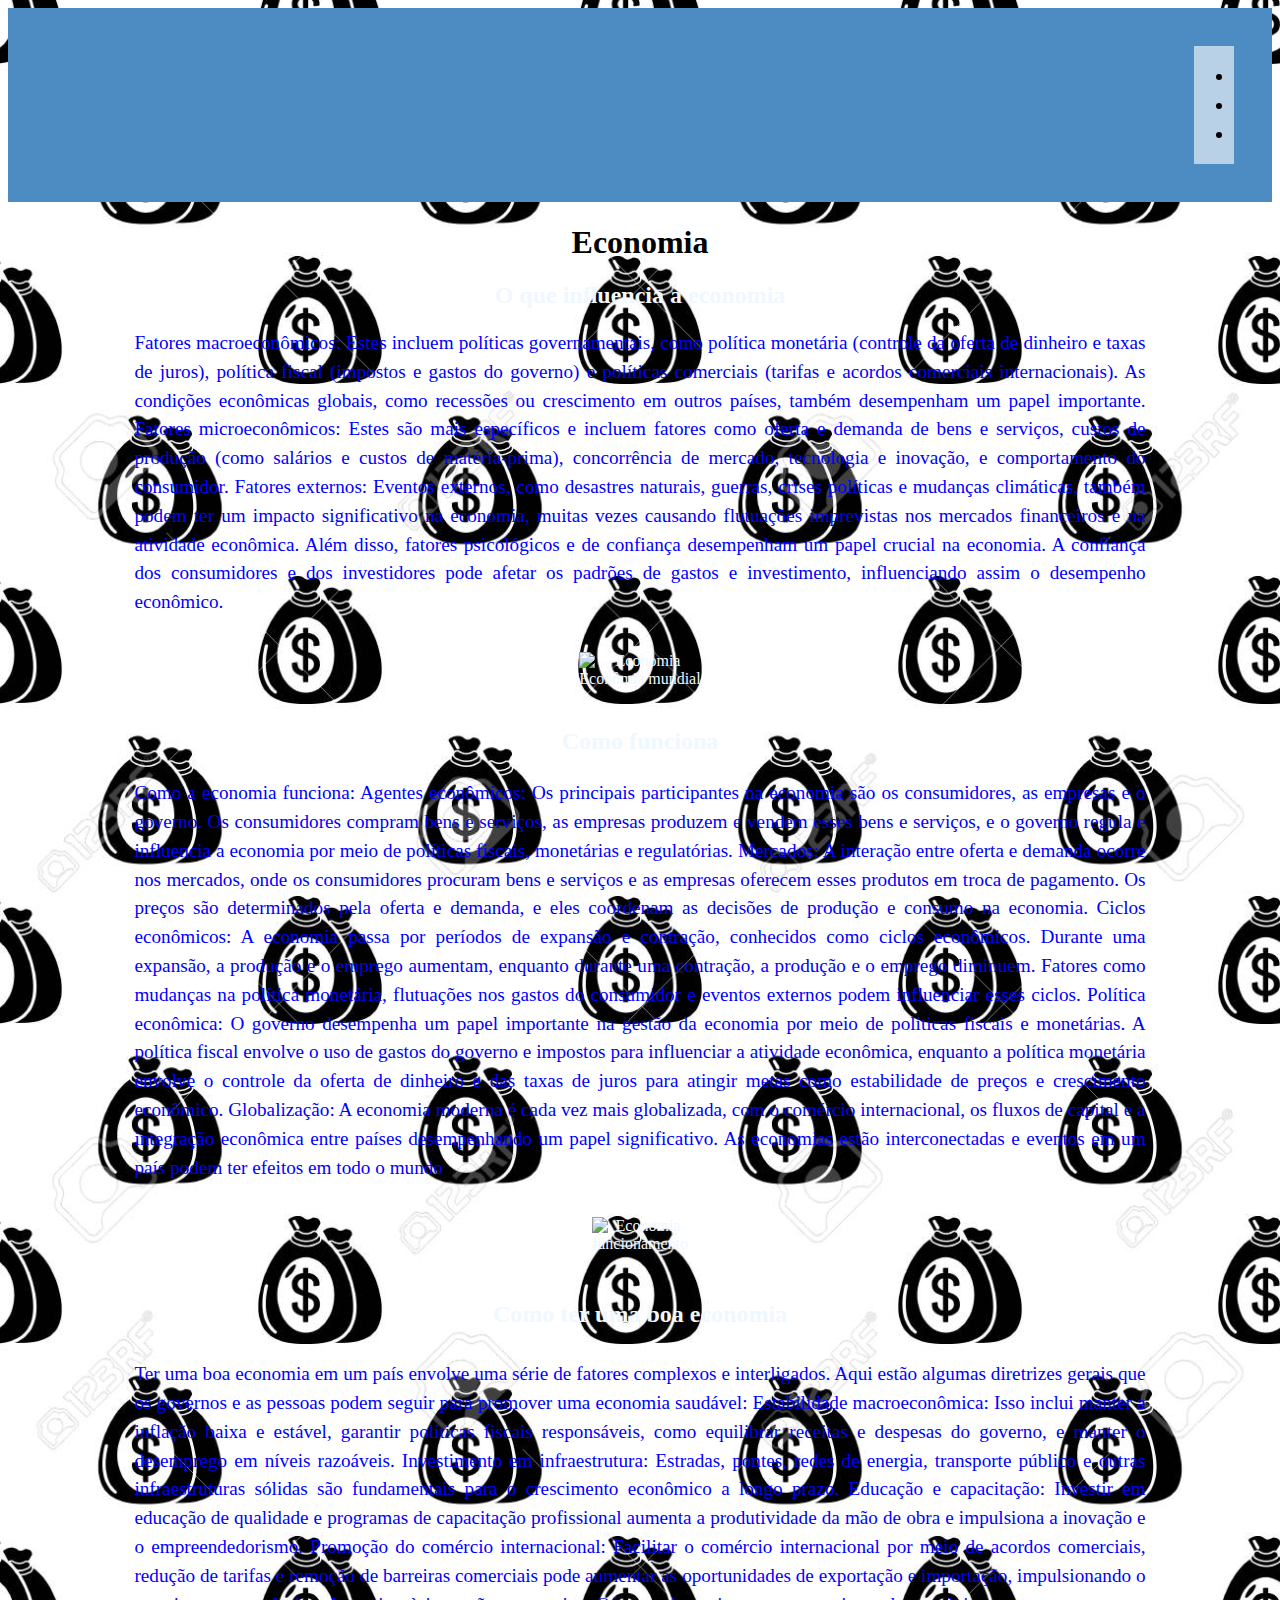
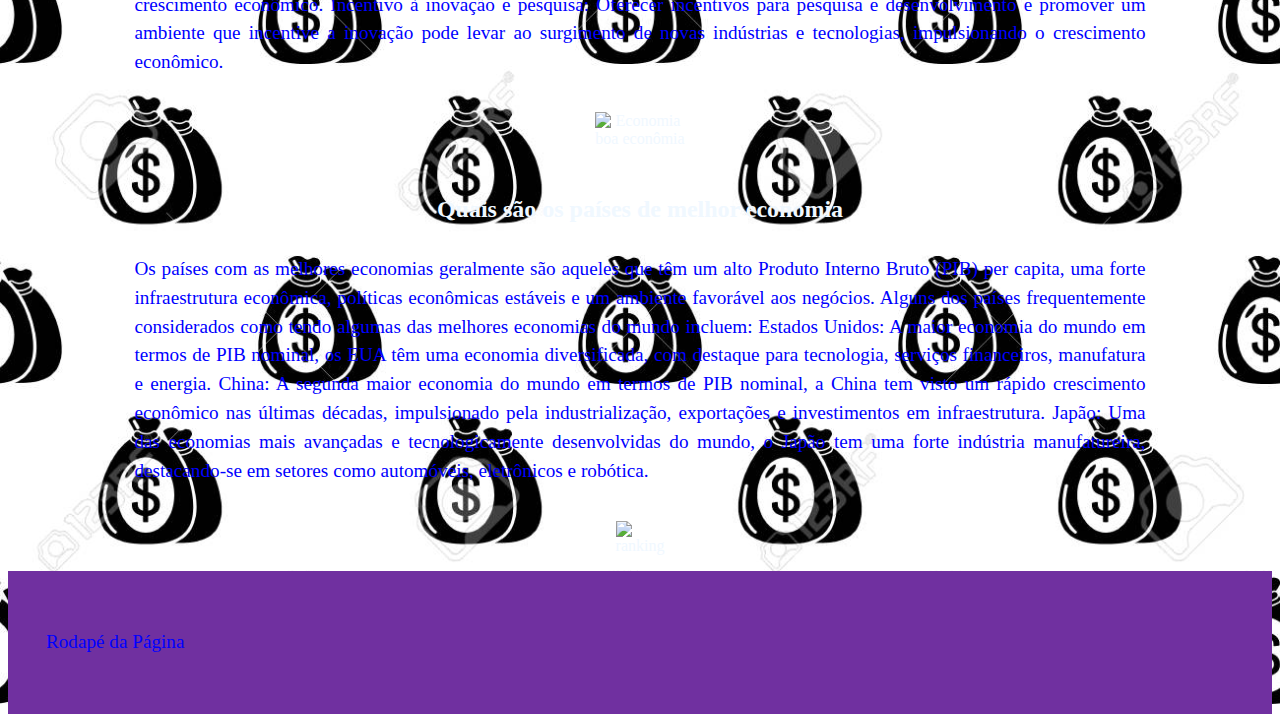
==== MeuPrimeiroSite/index.html @ f2bd2194 "colocado" ====
<!DOCTYPE html>
<html lang="pt-br">
<head>
    <meta charset="UTF-8">
    <meta name="viewport" content="width=device-width, initial-scale=1.0">
    <title>Exemplo HTML Semântica</title>
    <link rel="stylesheet" href="CSS/reset.css">
    <link rel="stylesheet" href="CSS/estilo.css">
</head>
<body>
    <header class="cabecalho">
        <div class="logo">
            <img src="Img/png-transparent-economics-symbol-social-science-economist-business-economia-leaf-service-university.png"alt="">
         </div>
      
         <nav id="menu">
        <ul>
            <li></li>
            <li></li>
            <li></li>
        </ul>
        </nav>
    
    </header>
   
    <main>
        <h1>Economia</h1>

    
      
        <section> <h2>O que influencia a economia</h2>
        <p>
            Fatores macroeconômicos: Estes incluem políticas governamentais, como política monetária (controle da oferta de dinheiro e taxas de juros), política fiscal (impostos e gastos do governo) e políticas comerciais (tarifas e acordos comerciais internacionais). As condições econômicas globais, como recessões ou crescimento em outros países, também desempenham um papel importante.

            Fatores microeconômicos: Estes são mais específicos e incluem fatores como oferta e demanda de bens e serviços, custos de produção (como salários e custos de matéria-prima), concorrência de mercado, tecnologia e inovação, e comportamento do consumidor.
            
            Fatores externos: Eventos externos, como desastres naturais, guerras, crises políticas e mudanças climáticas, também podem ter um impacto significativo na economia, muitas vezes causando flutuações imprevistas nos mercados financeiros e na atividade econômica.
            
            Além disso, fatores psicológicos e de confiança desempenham um papel crucial na economia. A confiança dos consumidores e dos investidores pode afetar os padrões de gastos e investimento, influenciando assim o desempenho econômico.
        </p> 
         <div class="caixa-imagem">
            <figure>
                <img src="Img/265919-redator-entregar-ate-2812-as-10heconomia-mundial-quais-sao-as-10-tendencias-para-os-proximos-anos.jpg" alt="Economia" > 
                <figcaption> Econômia mundial</figcaption>
            </figure>
        </div>

            </section>
        
    
                        <section>                             
                            <h3>Como funciona</h3>                       
                         <p>Como a economia funciona:
                            Agentes econômicos: Os principais participantes na economia são os consumidores, as empresas e o governo. Os consumidores compram bens e serviços, as empresas produzem e vendem esses bens e serviços, e o governo regula e influencia a economia por meio de políticas fiscais, monetárias e regulatórias.

                            Mercados: A interação entre oferta e demanda ocorre nos mercados, onde os consumidores procuram bens e serviços e as empresas oferecem esses produtos em troca de pagamento. Os preços são determinados pela oferta e demanda, e eles coordenam as decisões de produção e consumo na economia.
                            
                            Ciclos econômicos: A economia passa por períodos de expansão e contração, conhecidos como ciclos econômicos. Durante uma expansão, a produção e o emprego aumentam, enquanto durante uma contração, a produção e o emprego diminuem. Fatores como mudanças na política monetária, flutuações nos gastos do consumidor e eventos externos podem influenciar esses ciclos.
                            
                            Política econômica: O governo desempenha um papel importante na gestão da economia por meio de políticas fiscais e monetárias. A política fiscal envolve o uso de gastos do governo e impostos para influenciar a atividade econômica, enquanto a política monetária envolve o controle da oferta de dinheiro e das taxas de juros para atingir metas como estabilidade de preços e crescimento econômico.
                            
                            Globalização: A economia moderna é cada vez mais globalizada, com o comércio internacional, os fluxos de capital e a integração econômica entre países desempenhando um papel significativo. As economias estão interconectadas e eventos em um país podem ter efeitos em todo o mundo</p>
                            
                            <div class="caixa-imagem">
                                <figure>
                                    <img src="Img/200w.gif" alt="Economia" > 
                                    <figcaption> funcionamento</figcaption>
                                </figure>
                            </div>
                        </section>
                           
                           
                           
                            <section>
                                <h4>Como ter uma boa economia</h4> 

                               <p>Ter uma boa economia em um país envolve uma série de fatores complexos e interligados. Aqui estão algumas diretrizes gerais que os governos e as pessoas podem seguir para promover uma economia saudável:

                                Estabilidade macroeconômica: Isso inclui manter a inflação baixa e estável, garantir políticas fiscais responsáveis, como equilibrar receitas e despesas do governo, e manter o desemprego em níveis razoáveis.
                                Investimento em infraestrutura: Estradas, pontes, redes de energia, transporte público e outras infraestruturas sólidas são fundamentais para o crescimento econômico a longo prazo.
                                Educação e capacitação: Investir em educação de qualidade e programas de capacitação profissional aumenta a produtividade da mão de obra e impulsiona a inovação e o empreendedorismo.
                                Promoção do comércio internacional: Facilitar o comércio internacional por meio de acordos comerciais, redução de tarifas e remoção de barreiras comerciais pode aumentar as oportunidades de exportação e importação, impulsionando o crescimento econômico.
                                Incentivo à inovação e pesquisa: Oferecer incentivos para pesquisa e desenvolvimento e promover um ambiente que incentive a inovação pode levar ao surgimento de novas indústrias e tecnologias, impulsionando o crescimento econômico.</p>
                                <div class="caixa-imagem">
                                    <figure>
                                        <img src="Img/tema1.gif" alt="Economia" > 
                                        <figcaption> boa econômia</figcaption>
                                    </figure>
                                </div>                             
                            </section> 

                               
                             <section> 
                                
                                <h4>Quais são os países de melhor economia</h4>
                                  
                                <p>Os países com as melhores economias geralmente são aqueles que têm um alto Produto Interno Bruto (PIB) per capita, uma forte infraestrutura econômica, políticas econômicas estáveis e um ambiente favorável aos negócios. Alguns dos países frequentemente considerados como tendo algumas das melhores economias do mundo incluem:

                                    Estados Unidos: A maior economia do mundo em termos de PIB nominal, os EUA têm uma economia diversificada, com destaque para tecnologia, serviços financeiros, manufatura e energia.
                                    China: A segunda maior economia do mundo em termos de PIB nominal, a China tem visto um rápido crescimento econômico nas últimas décadas, impulsionado pela industrialização, exportações e investimentos em infraestrutura.
                                    Japão: Uma das economias mais avançadas e tecnologicamente desenvolvidas do mundo, o Japão tem uma forte indústria manufatureira, destacando-se em setores como automóveis, eletrônicos e robótica.</p>
                                    <div class="caixa-imagem">
                                        <figure>
                                            <img src="Img/os-paises-com-as-maiores-economias-em-2020-2030-2040-2050-3.png" > 
                                            <figcaption> ranking</figcaption>
                                        </figure>
                                    </div>
                                </section> 
    </main>
    <footer class="rodape">
        <p>Rodapé da Página</p>
    </footer>
</body>
</html>
---- MeuPrimeiroSite/CSS/estilo.css ----
body{
    background-color: aliceblue;
    background-image: url(../Img/130235764-padrão-de-saco-de-dinheiro-vector-sem-emenda-repetição-para-qualquer-web-design.jpg);
   background-repeat:repeat ;
   background-size: 100%;
    
}
header{
    background-color: rgb(77, 139, 195);
    padding: 3%;
    display:flex;
    justify-content: space-between;
    align-items: center;
}
.logo img{ 
   width: 10%;
   height: auto   ;
}
nav{
    background-color: rgb(184, 209, 231);
}
main{
    ;
    width: 80%;
    margin-left: auto;
    margin-right: auto;
}
section{
    color: aliceblue;
    
}

.titulos{
    line-height: 3;
    text-align: center;
    font-weight: bold;
}
footer{
    background-color: rgb(112, 48, 160);
    padding: 3%;
}
.cabecalho{
     padding: 3%;
}
.rodape{
    padding: 3%;
}

p{ color: rgb(0, 0, 0);
    line-height: 1.5;
}
ul li{
    line-height: 1.5;
}
h1{
    font-size: 2em;
    text-align: center;
    font-weight: bold;
  }
h2{
    font-size: 1.5em;
    text-align: center;
    font-weight: bold;
}
h3{
    font-size: 1.5em;
    text-align: center;
    font-weight: bold;

}
h4{
    font-size: 1.5em;
    text-align: center;
    font-weight: bold;
    }        
    
p{
  line-height: 1.5;
  font-size: 1.2em;
  text-align: justify;
  color: blue;
}


       
ul li{
line-height: 1.5;
font-size: 1.2em;
}

table{
border-collapse: collapse;
width: 80%;
font-size: 1.2em;
margin-left: auto;
margin-right: auto;
margin-bottom: 2%;
}
td, th{
border: 5px dashed #f00;
padding: 1.5%;
}
body {
   background-color: rgb(191,191,191);
   font-family: "Playpen Sans", cursive;
   }



.caixa-imagem {
    text-align: center;
    margin-top: 1%;
}
figure{
    text-align: center;
    display: inline-block;
 }

figure img{
    display:block;
    margin: 0 auto;
    max-width: 100%;
    height: auto
}
figure caption{
    margin: 1em;
    text-align: center;
    color: purple
}
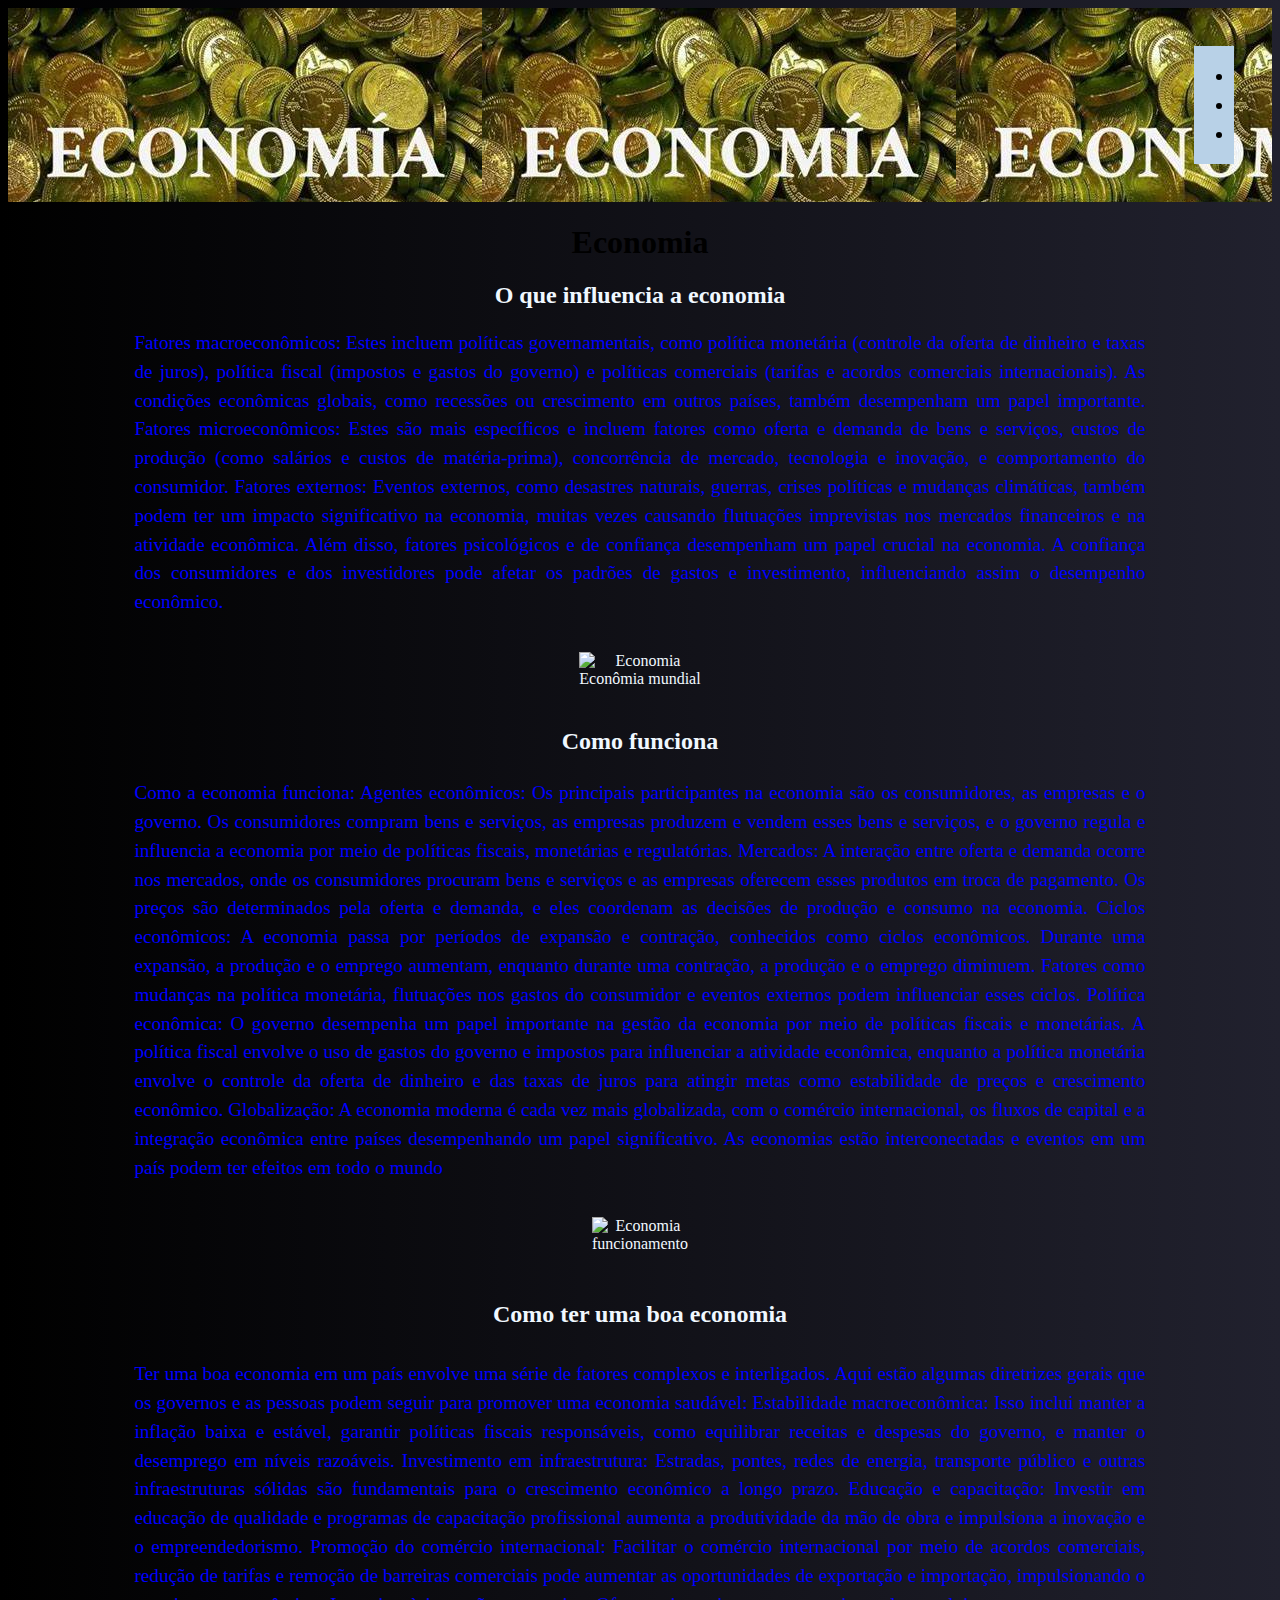
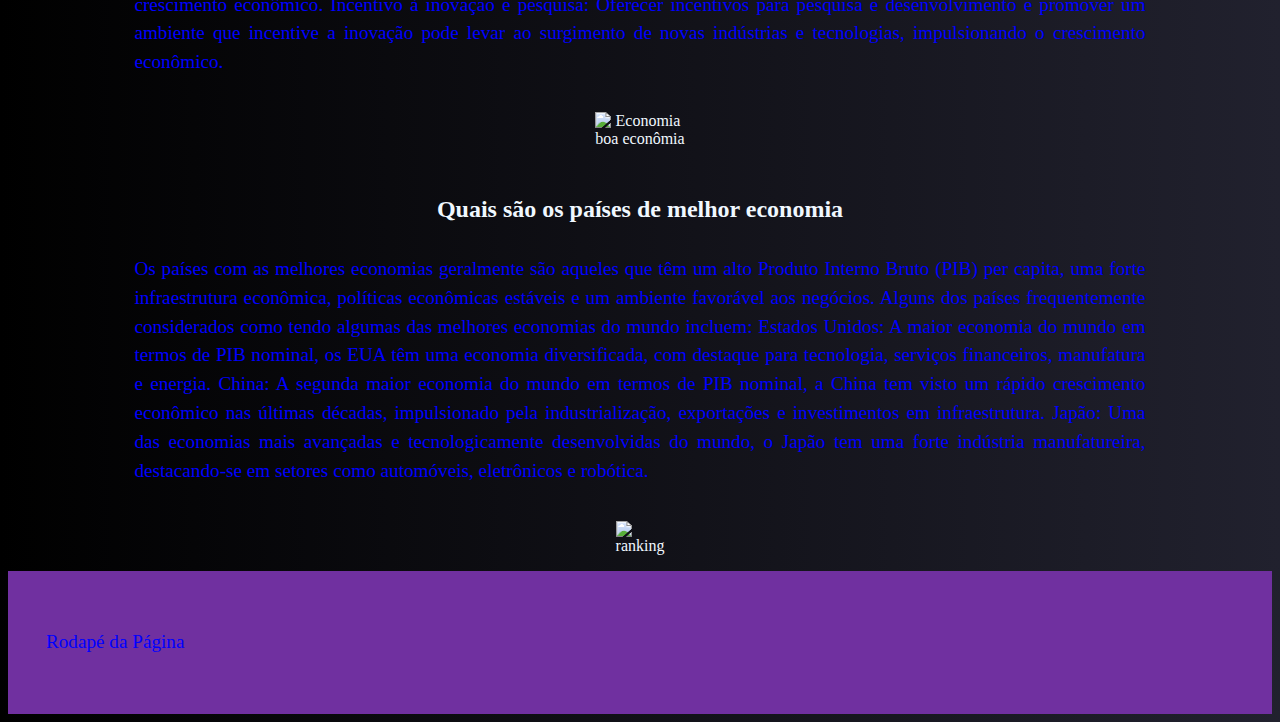
==== commit 0e88de7c: "feito em casa" ====
--- a/MeuPrimeiroSite/index.html
+++ b/MeuPrimeiroSite/index.html
@@ -8,6 +8,7 @@
     <link rel="stylesheet" href="CSS/estilo.css">
 </head>
 <body>
+
     <header class="cabecalho">
         <div class="logo">
             <img src="Img/png-transparent-economics-symbol-social-science-economist-business-economia-leaf-service-university.png"alt="">
@@ -20,7 +21,7 @@
             <li></li>
         </ul>
         </nav>
-    
+        
     </header>
    
     <main>
--- a/MeuPrimeiroSite/CSS/estilo.css
+++ b/MeuPrimeiroSite/CSS/estilo.css
@@ -1,15 +1,12 @@
-body{
-    background-color: aliceblue;
-    background-image: url(../Img/130235764-padrão-de-saco-de-dinheiro-vector-sem-emenda-repetição-para-qualquer-web-design.jpg);
-   background-repeat:repeat ;
-   background-size: 100%;
-    
-}
+body {
+    background: linear-gradient(to right, rgb(0, 0, 0), rgb(33, 33, 46));
+  }
+
 header{
-    background-color: rgb(77, 139, 195);
-    padding: 3%;
+   background-image: url(../Img/OIP.jpg);
+    padding: 30%;
     display:flex;
-    justify-content: space-between;
+    justify-content:space-between;
     align-items: center;
 }
 .logo img{ 
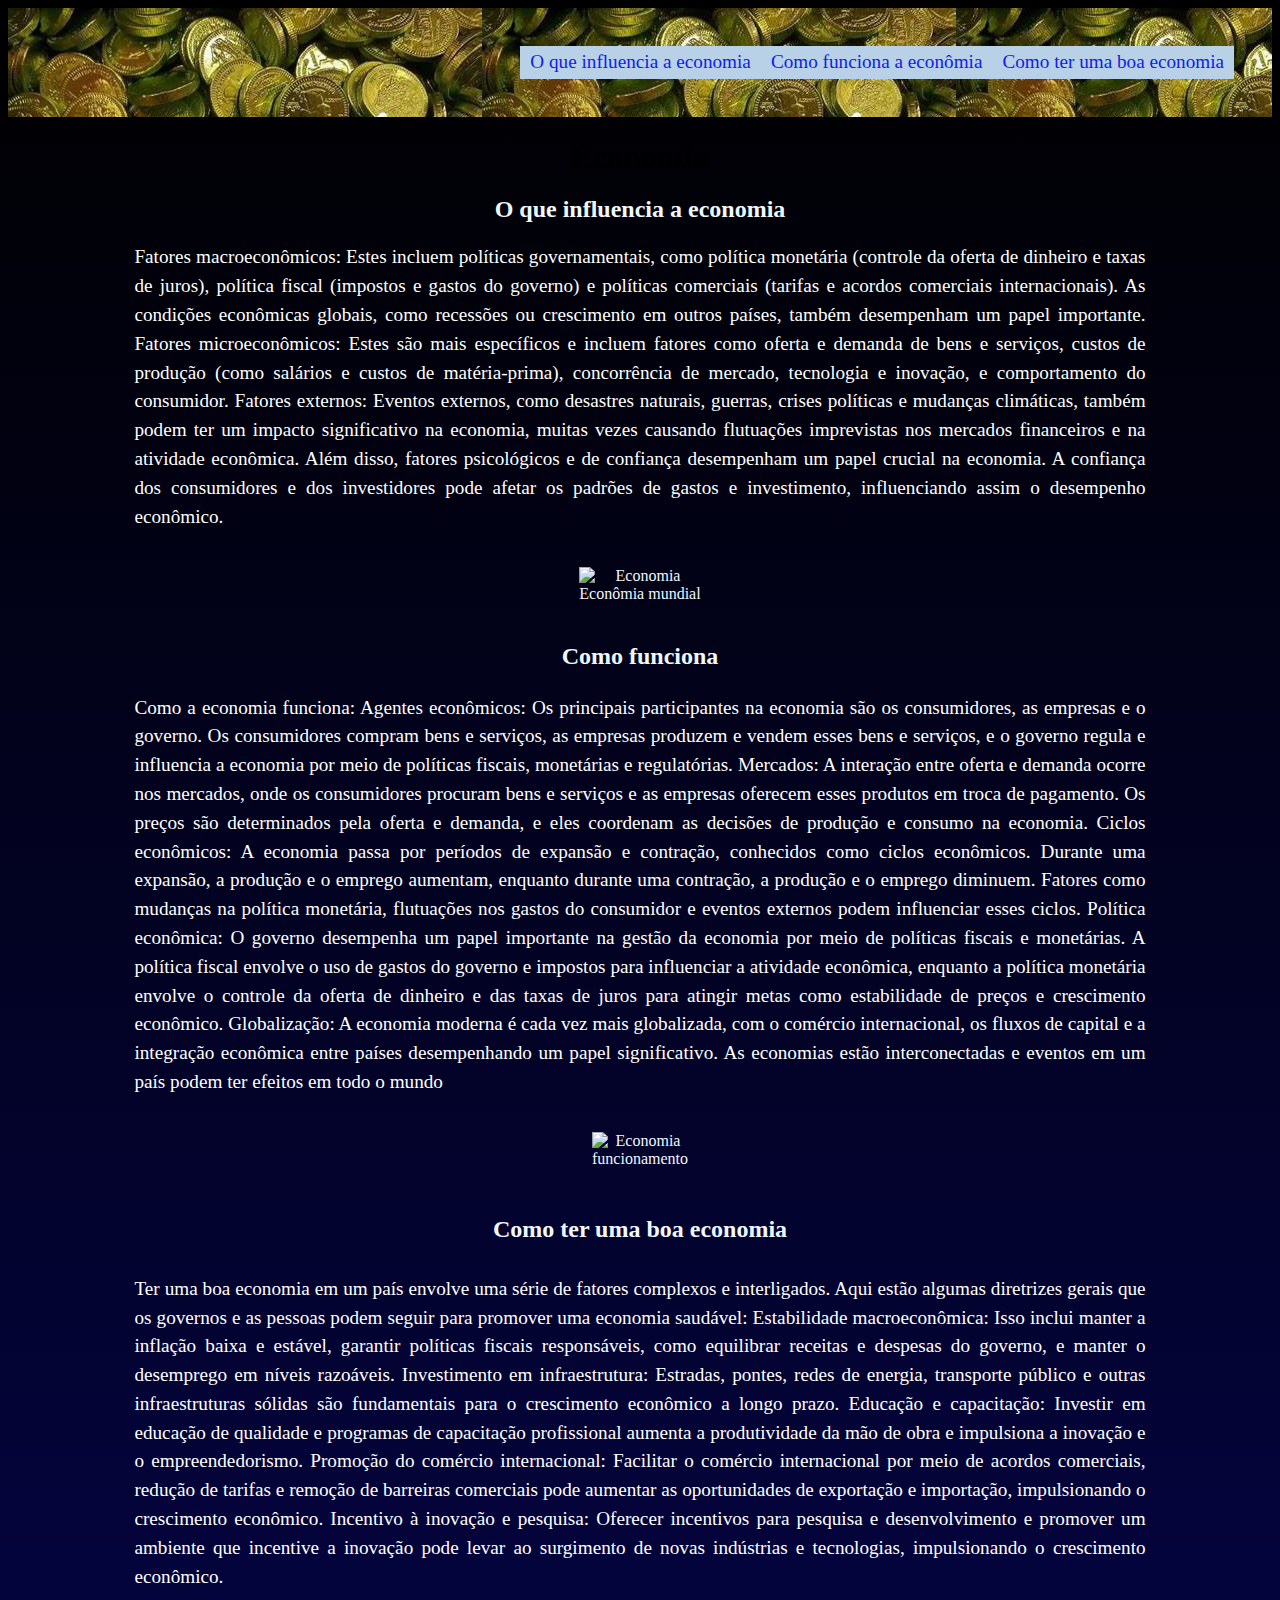
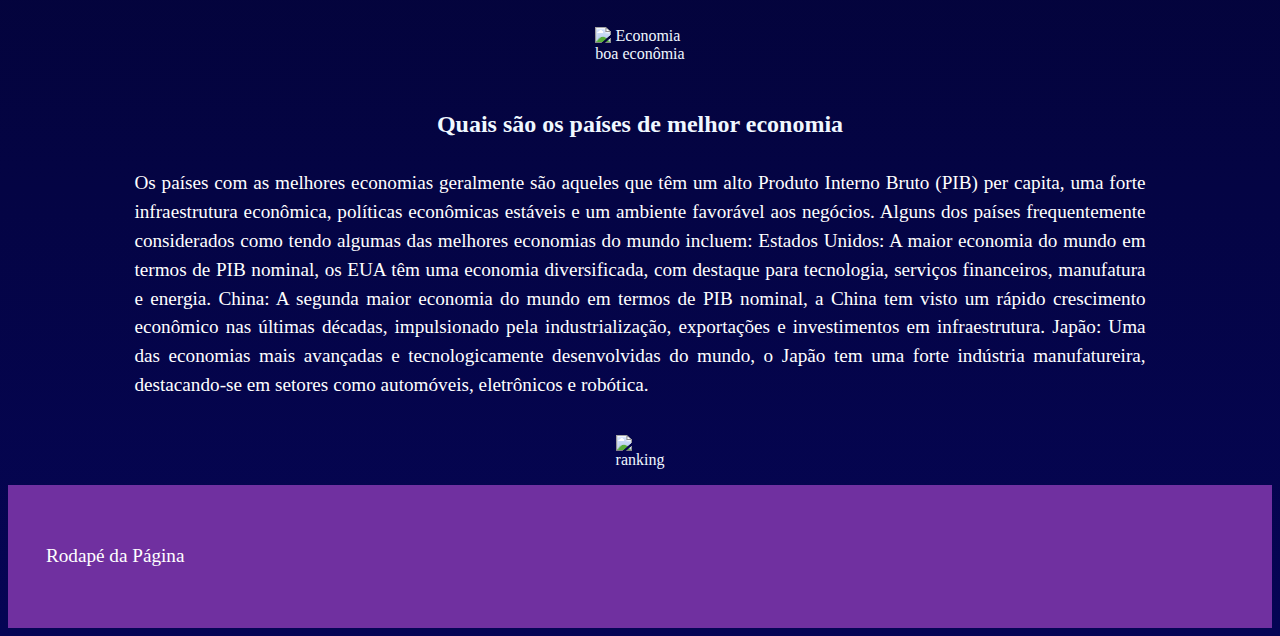
==== commit e058bccc: "adicionado o menu" ====
--- a/MeuPrimeiroSite/index.html
+++ b/MeuPrimeiroSite/index.html
@@ -16,9 +16,9 @@
       
          <nav id="menu">
         <ul>
-            <li></li>
-            <li></li>
-            <li></li>
+            <li><a href="#">O que influencia a economia</a></li>
+            <li><a href="#">Como funciona a econômia</a></li>
+            <li><a href="#">Como ter uma boa economia</a></li>
         </ul>
         </nav>
         
--- a/MeuPrimeiroSite/CSS/estilo.css
+++ b/MeuPrimeiroSite/CSS/estilo.css
@@ -1,5 +1,5 @@
 body {
-    background: linear-gradient(to right, rgb(0, 0, 0), rgb(33, 33, 46));
+    background: linear-gradient(to bottom, rgb(0, 0, 0), rgb(5, 5, 85));
   }
 
 header{
@@ -75,7 +75,7 @@
   line-height: 1.5;
   font-size: 1.2em;
   text-align: justify;
-  color: blue;
+  color: rgb(255, 255, 255);
 }
 
 
@@ -125,4 +125,22 @@
     color: purple
 }
 
+#menu ul { 
+    padding:0px;
+    margin:0px;
+    list-style:none;
+    display: flex;
+}
+
+#menu ul li { 
+    display: inline; 
+    font-size: 1.2em;
+}
   
+#menu ul li a {     
+        padding: 2px 10px; 
+        display: inline-block;    
+        text-decoration: none; 
+        white-space: nowrap;
+        color: rgb(15, 29, 230);
+}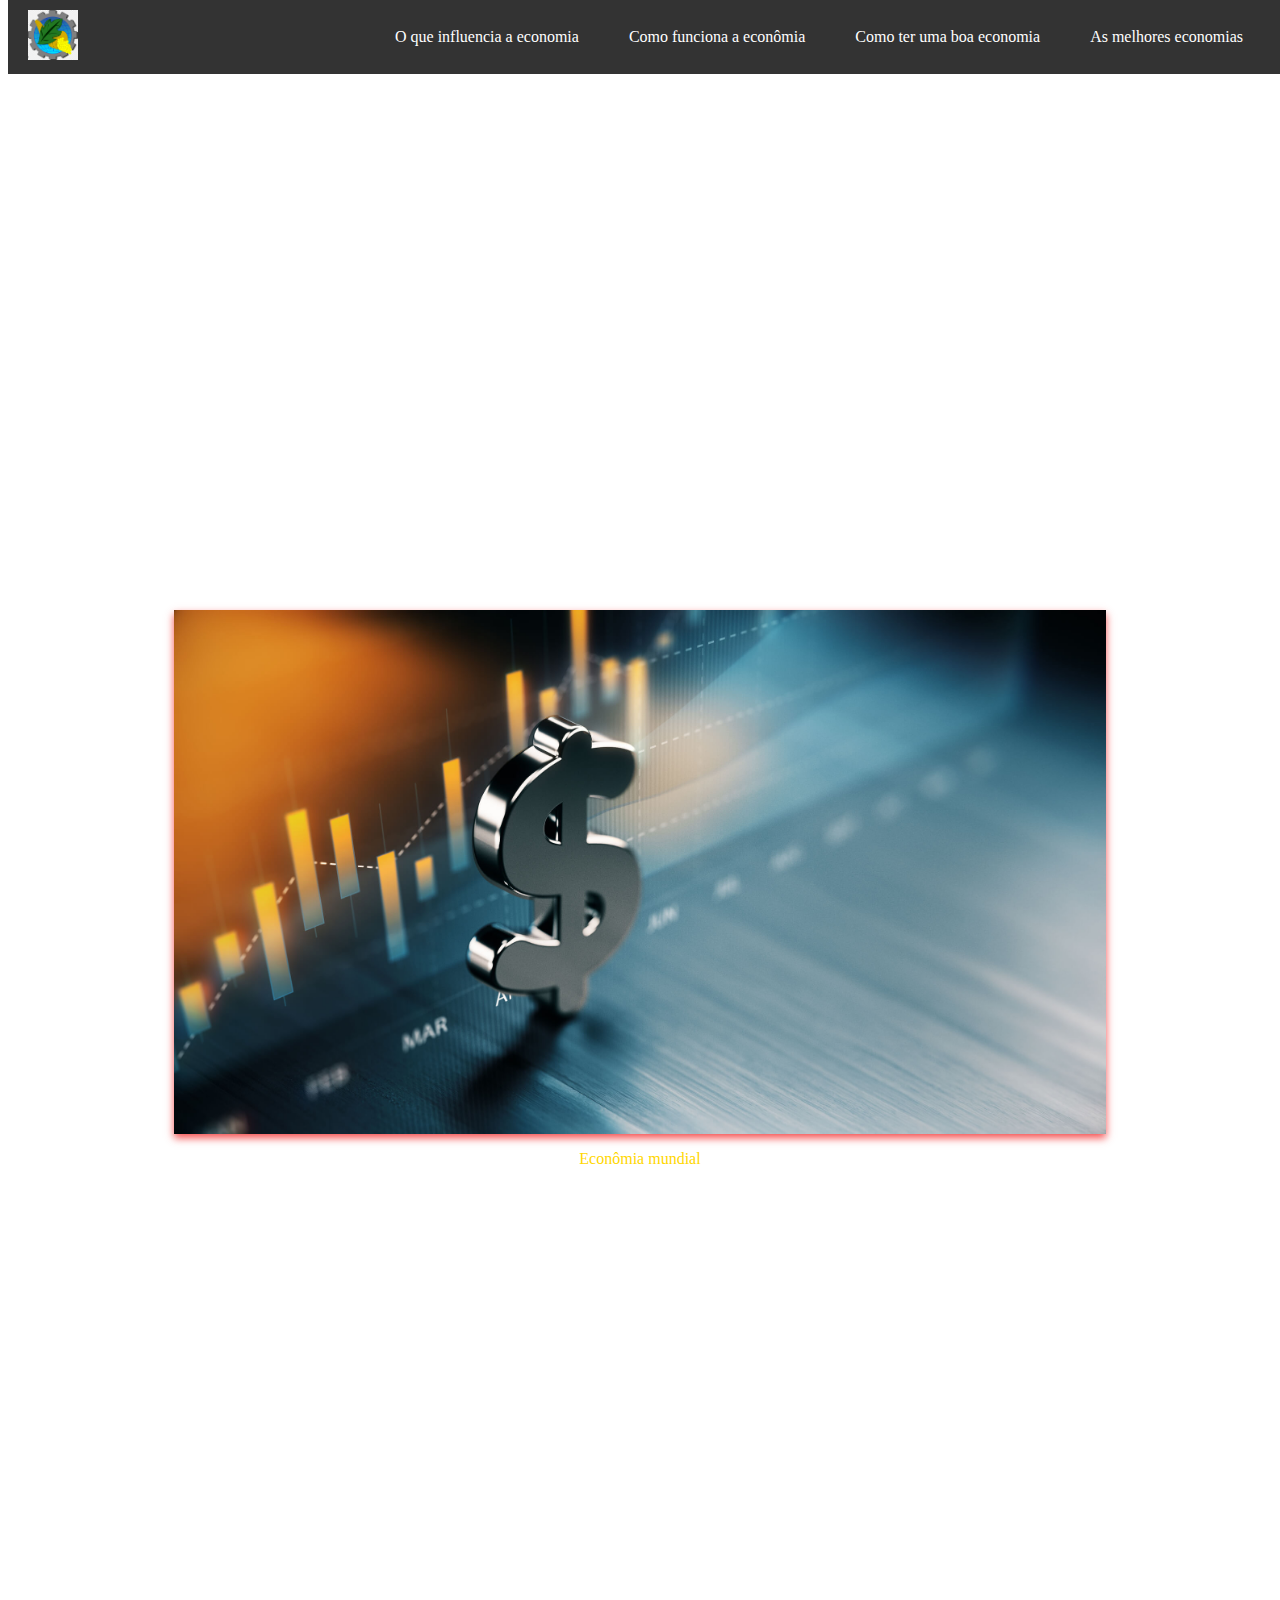
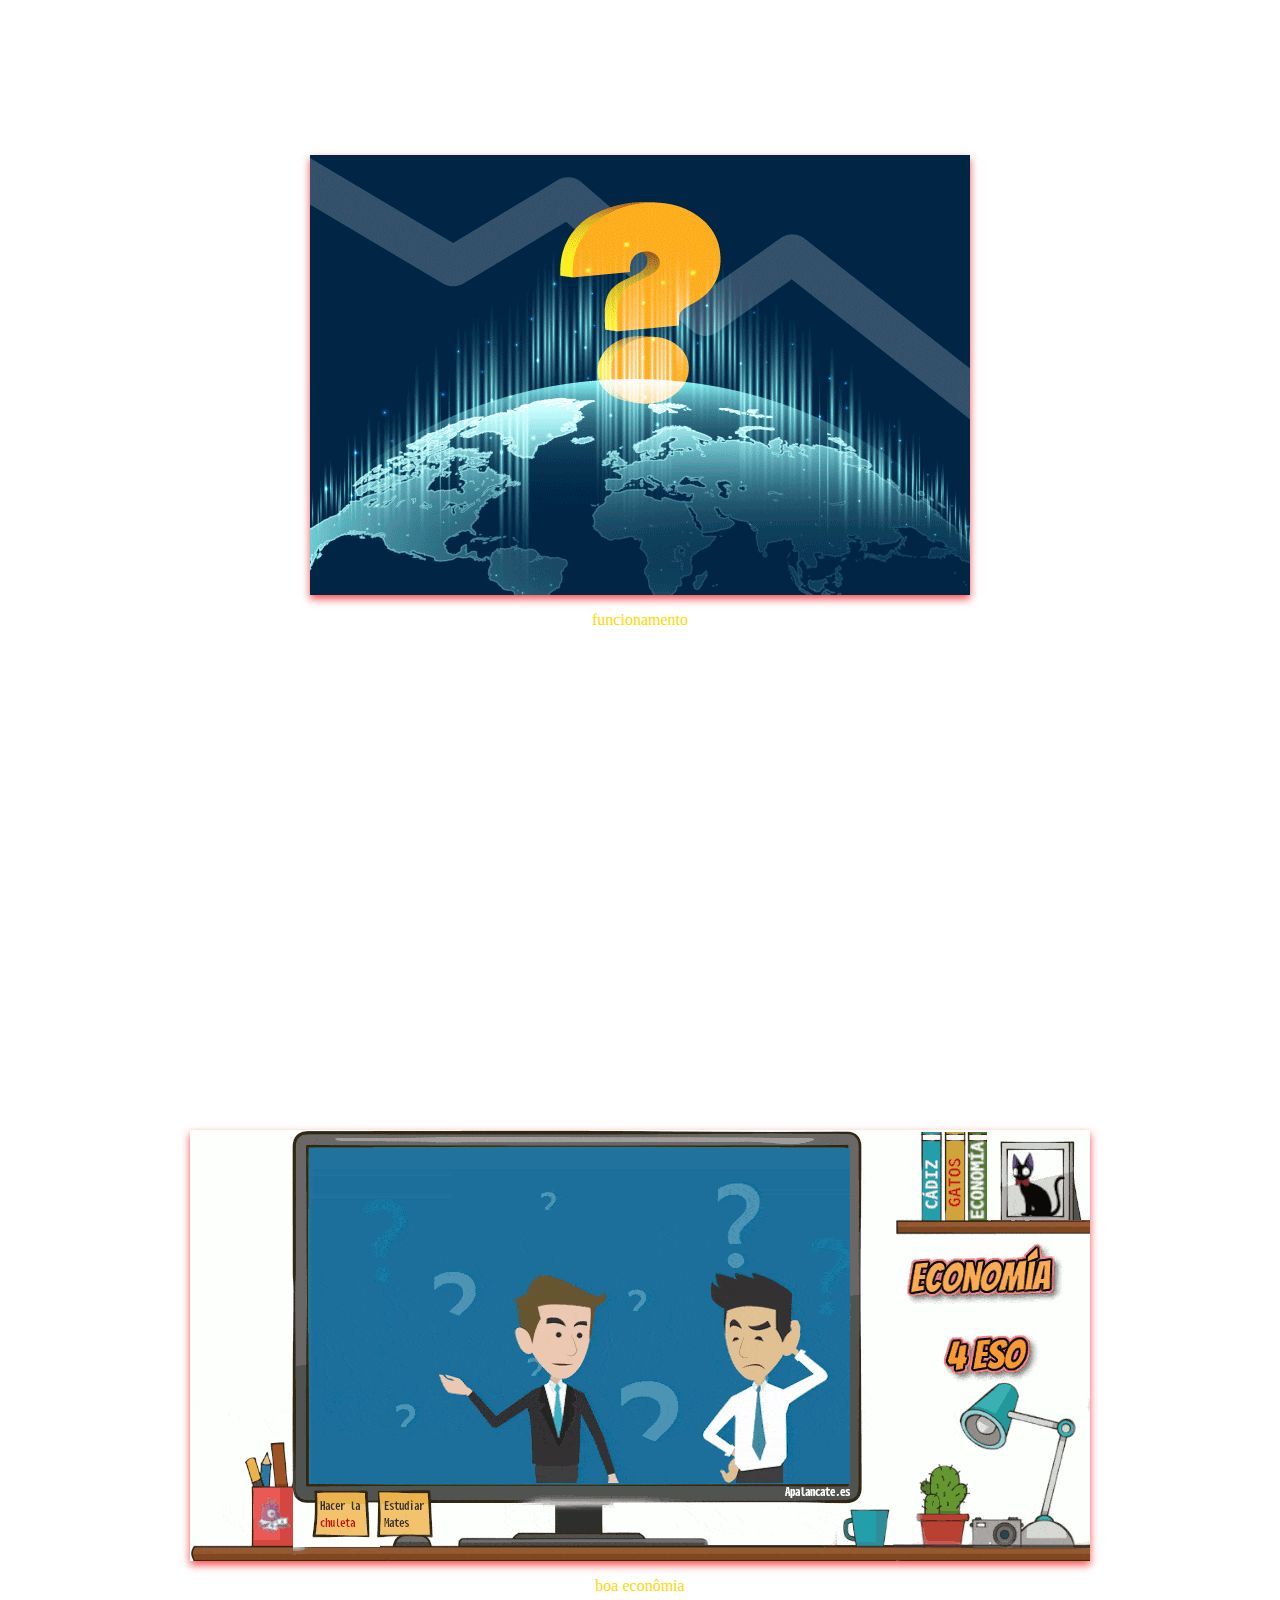
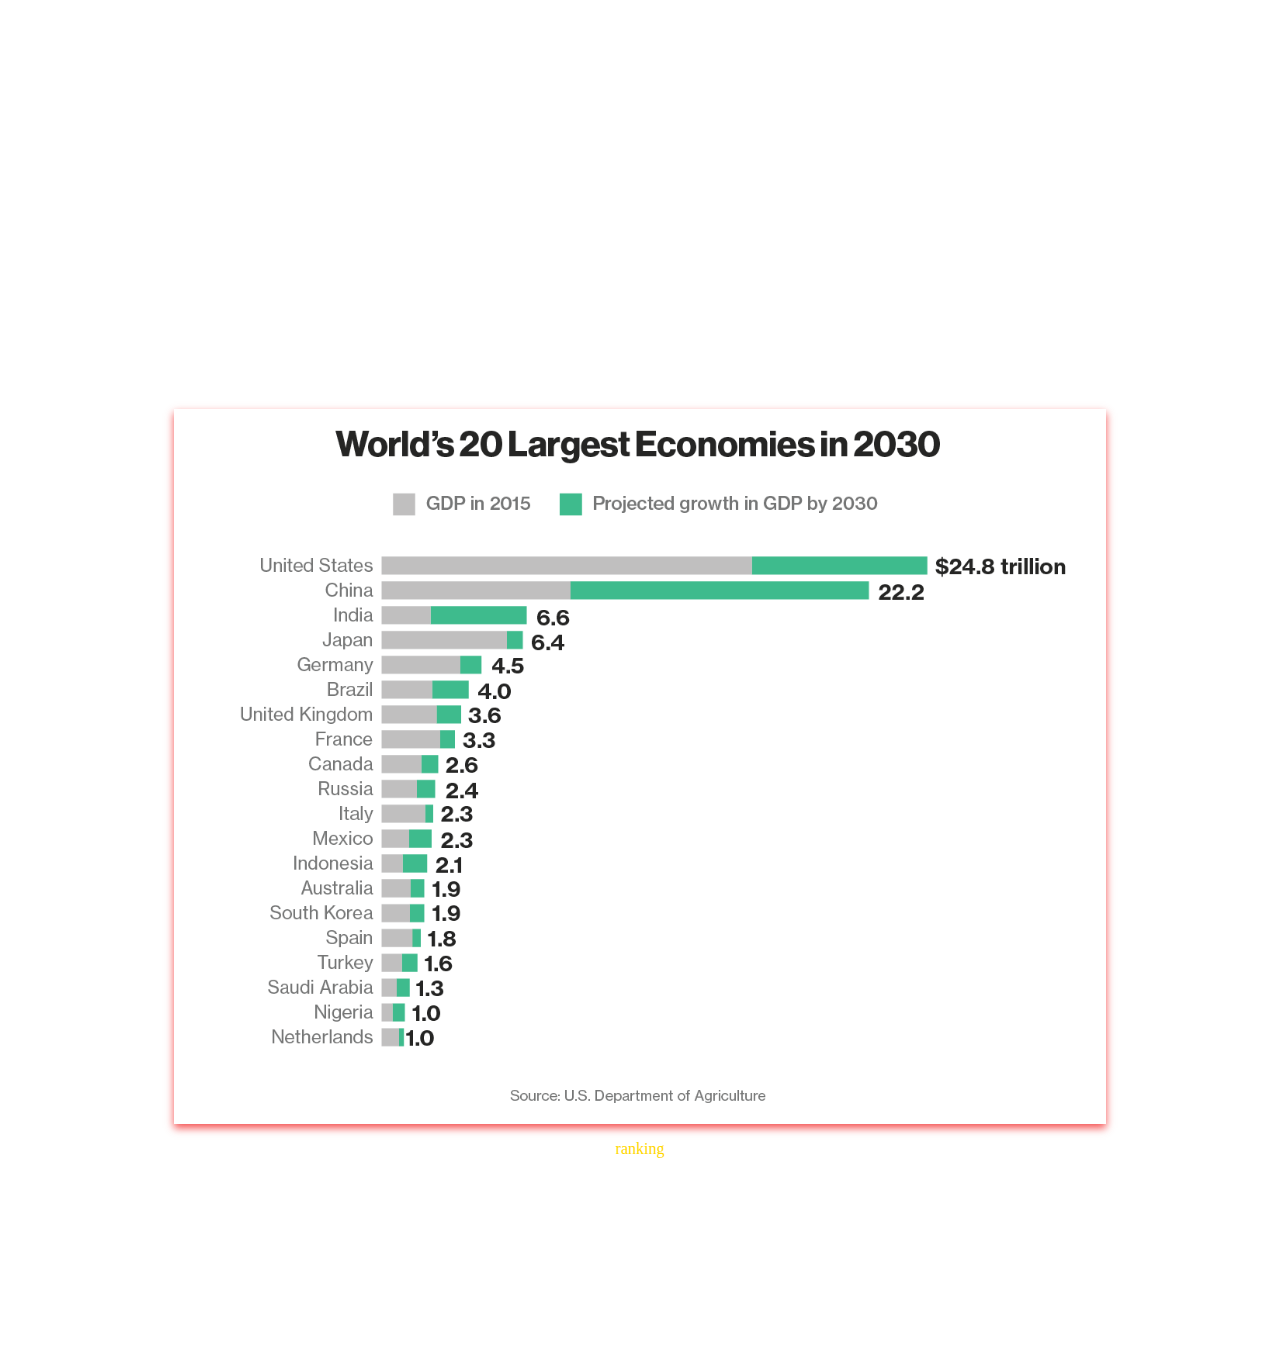
==== commit 333f3cd4: "adiconado menu" ====
--- a/MeuPrimeiroSite/index.html
+++ b/MeuPrimeiroSite/index.html
@@ -11,14 +11,15 @@
 
     <header class="cabecalho">
         <div class="logo">
-            <img src="Img/png-transparent-economics-symbol-social-science-economist-business-economia-leaf-service-university.png"alt="">
+            <img src="Img/logo.png"alt="">
          </div>
       
          <nav id="menu">
         <ul>
-            <li><a href="#">O que influencia a economia</a></li>
-            <li><a href="#">Como funciona a econômia</a></li>
-            <li><a href="#">Como ter uma boa economia</a></li>
+            <li><a href="# O que influencia a economia" onclick="document.getElementById('menu-toggle').click()">O que influencia a economia</a></li>
+            <li><a href="# Como funciona" onclick="document.getElementById('menu-toggle').click()">Como funciona a econômia</a></li>
+            <li><a href="# Como ter uma boa economia" onclick="document.getElementById('menu-toggle').click()">Como ter uma boa economia</a></li>
+            <li><a href="# As melhores economias" onclick="document.getElementById('menu-toggle').click()">As melhores economias</a></li>
         </ul>
         </nav>
         
@@ -39,18 +40,19 @@
             
             Além disso, fatores psicológicos e de confiança desempenham um papel crucial na economia. A confiança dos consumidores e dos investidores pode afetar os padrões de gastos e investimento, influenciando assim o desempenho econômico.
         </p> 
+        </section>
          <div class="caixa-imagem">
             <figure>
-                <img src="Img/265919-redator-entregar-ate-2812-as-10heconomia-mundial-quais-sao-as-10-tendencias-para-os-proximos-anos.jpg" alt="Economia" > 
+                <img src="Img/economiacifrão.jpg" alt="Economia" > 
                 <figcaption> Econômia mundial</figcaption>
             </figure>
         </div>
 
-            </section>
+            
         
     
                         <section>                             
-                            <h3>Como funciona</h3>                       
+                            <h2>Como funciona</h2>                       
                          <p>Como a economia funciona:
                             Agentes econômicos: Os principais participantes na economia são os consumidores, as empresas e o governo. Os consumidores compram bens e serviços, as empresas produzem e vendem esses bens e serviços, e o governo regula e influencia a economia por meio de políticas fiscais, monetárias e regulatórias.
 
@@ -61,19 +63,19 @@
                             Política econômica: O governo desempenha um papel importante na gestão da economia por meio de políticas fiscais e monetárias. A política fiscal envolve o uso de gastos do governo e impostos para influenciar a atividade econômica, enquanto a política monetária envolve o controle da oferta de dinheiro e das taxas de juros para atingir metas como estabilidade de preços e crescimento econômico.
                             
                             Globalização: A economia moderna é cada vez mais globalizada, com o comércio internacional, os fluxos de capital e a integração econômica entre países desempenhando um papel significativo. As economias estão interconectadas e eventos em um país podem ter efeitos em todo o mundo</p>
-                            
+                        </section>
                             <div class="caixa-imagem">
                                 <figure>
-                                    <img src="Img/200w.gif" alt="Economia" > 
+                                    <img src="Img/explicacaodeeconomia.gif" alt="Economia" > 
                                     <figcaption> funcionamento</figcaption>
                                 </figure>
                             </div>
-                        </section>
+                        
                            
                            
                            
                             <section>
-                                <h4>Como ter uma boa economia</h4> 
+                                <h2>Como ter uma boa economia</h2> 
 
                                <p>Ter uma boa economia em um país envolve uma série de fatores complexos e interligados. Aqui estão algumas diretrizes gerais que os governos e as pessoas podem seguir para promover uma economia saudável:
 
@@ -82,27 +84,29 @@
                                 Educação e capacitação: Investir em educação de qualidade e programas de capacitação profissional aumenta a produtividade da mão de obra e impulsiona a inovação e o empreendedorismo.
                                 Promoção do comércio internacional: Facilitar o comércio internacional por meio de acordos comerciais, redução de tarifas e remoção de barreiras comerciais pode aumentar as oportunidades de exportação e importação, impulsionando o crescimento econômico.
                                 Incentivo à inovação e pesquisa: Oferecer incentivos para pesquisa e desenvolvimento e promover um ambiente que incentive a inovação pode levar ao surgimento de novas indústrias e tecnologias, impulsionando o crescimento econômico.</p>
+                            </section> 
                                 <div class="caixa-imagem">
                                     <figure>
-                                        <img src="Img/tema1.gif" alt="Economia" > 
+                                        <img src="Img/comoterumaboaeconomia.gif" alt="Economia" > 
                                         <figcaption> boa econômia</figcaption>
                                     </figure>
                                 </div>                             
-                            </section> 
+                           
 
                                
                              <section> 
                                 
-                                <h4>Quais são os países de melhor economia</h4>
+                                <h2>Quais são os países de melhor economia</h2>
                                   
                                 <p>Os países com as melhores economias geralmente são aqueles que têm um alto Produto Interno Bruto (PIB) per capita, uma forte infraestrutura econômica, políticas econômicas estáveis e um ambiente favorável aos negócios. Alguns dos países frequentemente considerados como tendo algumas das melhores economias do mundo incluem:
 
                                     Estados Unidos: A maior economia do mundo em termos de PIB nominal, os EUA têm uma economia diversificada, com destaque para tecnologia, serviços financeiros, manufatura e energia.
                                     China: A segunda maior economia do mundo em termos de PIB nominal, a China tem visto um rápido crescimento econômico nas últimas décadas, impulsionado pela industrialização, exportações e investimentos em infraestrutura.
                                     Japão: Uma das economias mais avançadas e tecnologicamente desenvolvidas do mundo, o Japão tem uma forte indústria manufatureira, destacando-se em setores como automóveis, eletrônicos e robótica.</p>
+                                </section> 
                                     <div class="caixa-imagem">
                                         <figure>
-                                            <img src="Img/os-paises-com-as-maiores-economias-em-2020-2030-2040-2050-3.png" > 
+                                            <img src="Img/rankingdospaisescommelhoreconomia.png" > 
                                             <figcaption> ranking</figcaption>
                                         </figure>
                                     </div>
--- a/MeuPrimeiroSite/CSS/estilo.css
+++ b/MeuPrimeiroSite/CSS/estilo.css
@@ -1,146 +1,208 @@
-body {
-    background: linear-gradient(to bottom, rgb(0, 0, 0), rgb(5, 5, 85));
-  }
-
+body{
+    background:linear-gradient(to bottom, rgb(0, 0, 0), rgb(6, 29, 133)): #000;    
+    background-image: url('../img/background.jpg');
+    background-repeat: no-repeat;
+    
+}
 header{
-   background-image: url(../Img/OIP.jpg);
-    padding: 30%;
-    display:flex;
-    justify-content:space-between;
+    padding: 3%;
+    display: flex;
+    justify-content: space-between;
     align-items: center;
 }
-.logo img{ 
-   width: 10%;
-   height: auto   ;
-}
-nav{
-    background-color: rgb(184, 209, 231);
-}
+
+.cabecalho{
+    display: flex;
+    align-items: center;
+    justify-content: space-between;
+    background-color: #333;
+    padding: 10px 20px;
+    position: fixed;
+    top: 0;
+    width: 100%;
+    z-index: 1000;
+    box-sizing: border-box;
+}
+
+.rodape{
+    padding: 3%;
+}
+
+
+.titulos{
+    line-height: 3;
+    text-align: center;
+    font-weight: bold;
+}
+
+h1{
+        font-size: 2em;
+        text-align: center;
+        font-weight: bold
+}
+h2{
+    font-size: 1.5em;
+    text-align: center;
+    font-weight: bold;
+}
+
+p{
+    line-height: 1.5;
+    font-size: 1.2em;
+    text-align: justify;
+}
+/* CRIANDO O MENU */
+
+/* #menu ul { 
+    padding:0px;
+    margin:0px;
+    list-style:none;
+    display: flex;
+} */
+nav ul {
+    list-style: none;
+    margin: 0;
+    padding: 0;
+    display: flex;
+}
+
+/* #menu ul li { 
+    display: inline; 
+    font-size: 1.2em;
+} */
+nav ul li {
+    margin: 0 10px;
+}
+
+/* #menu ul li:last-child {
+    margin-right: 0;
+} */
+
+/* #menu ul li a {     
+    padding: 2px 10px; 
+    display: inline-block;    
+    text-decoration: none; 
+    /* border-bottom:3px solid #EDEDED;  
+    white-space: nowrap;
+    color: #fff;
+} */
+nav ul li a {
+    color: white;
+    text-decoration: none;
+    padding: 10px 15px;
+    display: block;
+}
+
+nav ul li a:hover {
+    background-color: #555;
+    border-radius: 5px;
+}
+
+.menu-icon {
+    display: none;
+    font-size: 30px;
+    color: white;
+    cursor: pointer;
+}
+
+#menu-toggle {
+    display: none;
+}
+
+@media (max-width: 768px) {
+    .menu-icon {
+        display: block;
+        padding-right: 10px;
+    }
+
+    nav ul {
+        display: none;
+        flex-direction: column;
+        width: 100%;
+        background-color: #000;
+        position: absolute;
+        top: 60px;
+        left: 0;
+        z-index: 1000;
+        padding: 0;
+    }
+
+    #menu-toggle:checked + .menu-icon + ul {
+        display: flex;
+    }
+
+    nav ul li {
+        text-align: center;
+        margin: 0;
+    }
+
+    nav ul li a {
+        padding: 15px 0;
+    }
+    
+    nav ul li label {
+        width: 100%;
+        display: block;
+    }
+}
+
+/* FIM DA FORMATAÇÃO DO MENU */
+
+/* nav{    
+    width: auto;    
+} */
+
+
 main{
-    ;
+    margin-top: 70px;
+    padding: 20px;
+    
     width: 80%;
     margin-left: auto;
     margin-right: auto;
 }
 section{
-    color: aliceblue;
-    
-}
-
-.titulos{
-    line-height: 3;
-    text-align: center;
-    font-weight: bold;
+    padding: 20px;
 }
 footer{
-    background-color: rgb(112, 48, 160);
+    /* background-color: blueviolet; */
     padding: 3%;
 }
-.cabecalho{
-     padding: 3%;
-}
-.rodape{
-    padding: 3%;
-}
-
-p{ color: rgb(0, 0, 0);
-    line-height: 1.5;
-}
-ul li{
-    line-height: 1.5;
-}
-h1{
-    font-size: 2em;
-    text-align: center;
-    font-weight: bold;
-  }
-h2{
-    font-size: 1.5em;
-    text-align: center;
-    font-weight: bold;
-}
-h3{
-    font-size: 1.5em;
-    text-align: center;
-    font-weight: bold;
-
-}
-h4{
-    font-size: 1.5em;
-    text-align: center;
-    font-weight: bold;
-    }        
-    
-p{
-  line-height: 1.5;
-  font-size: 1.2em;
-  text-align: justify;
-  color: rgb(255, 255, 255);
-}
-
-
-       
-ul li{
-line-height: 1.5;
-font-size: 1.2em;
-}
-
-table{
-border-collapse: collapse;
-width: 80%;
-font-size: 1.2em;
-margin-left: auto;
-margin-right: auto;
-margin-bottom: 2%;
-}
-td, th{
-border: 5px dashed #f00;
-padding: 1.5%;
-}
-body {
-   background-color: rgb(191,191,191);
-   font-family: "Playpen Sans", cursive;
-   }
-
-
+
+.logo img {
+    /* width: 35%; ou ajuste conforme necessário */
+    max-width: 100%; /* Ajusta a largura máxima da imagem para 100% do contêiner pai */
+    /* height: auto; */
+    height: 50px;
+}
+
+
+h1,h2,p,li,figcaption{
+    color: #fff;
+}
 
 .caixa-imagem {
     text-align: center;
-    margin-top: 1%;
-}
-figure{
-    text-align: center;
-    display: inline-block;
- }
-
-figure img{
-    display:block;
-    margin: 0 auto;
-    max-width: 100%;
-    height: auto
-}
-figure caption{
-    margin: 1em;
-    text-align: center;
-    color: purple
-}
-
-#menu ul { 
-    padding:0px;
-    margin:0px;
-    list-style:none;
-    display: flex;
-}
-
-#menu ul li { 
-    display: inline; 
-    font-size: 1.2em;
-}
-  
-#menu ul li a {     
-        padding: 2px 10px; 
-        display: inline-block;    
-        text-decoration: none; 
-        white-space: nowrap;
-        color: rgb(15, 29, 230);
+    margin-top: 1%;    
+}
+
+figure {
+    text-align: center;
+    display: inline-block;    
+}
+
+figure img {
+    display: block;
+    margin: 0 auto;    
+    box-shadow: 0px 4px 8px rgba(241, 4, 4, 0.7); /* Adiciona uma sombra */
+    /* height: 300px; /* Ajuste a altura conforme necessário */
+    /* width: auto; */ 
+    max-width: 100%; /* Ajusta a largura máxima da imagem para 100% do contêiner pai */
+    height: auto;
+}
+
+figure figcaption{
+    margin: 1.0em;    
+    text-align: center;
+    color: gold;
 }